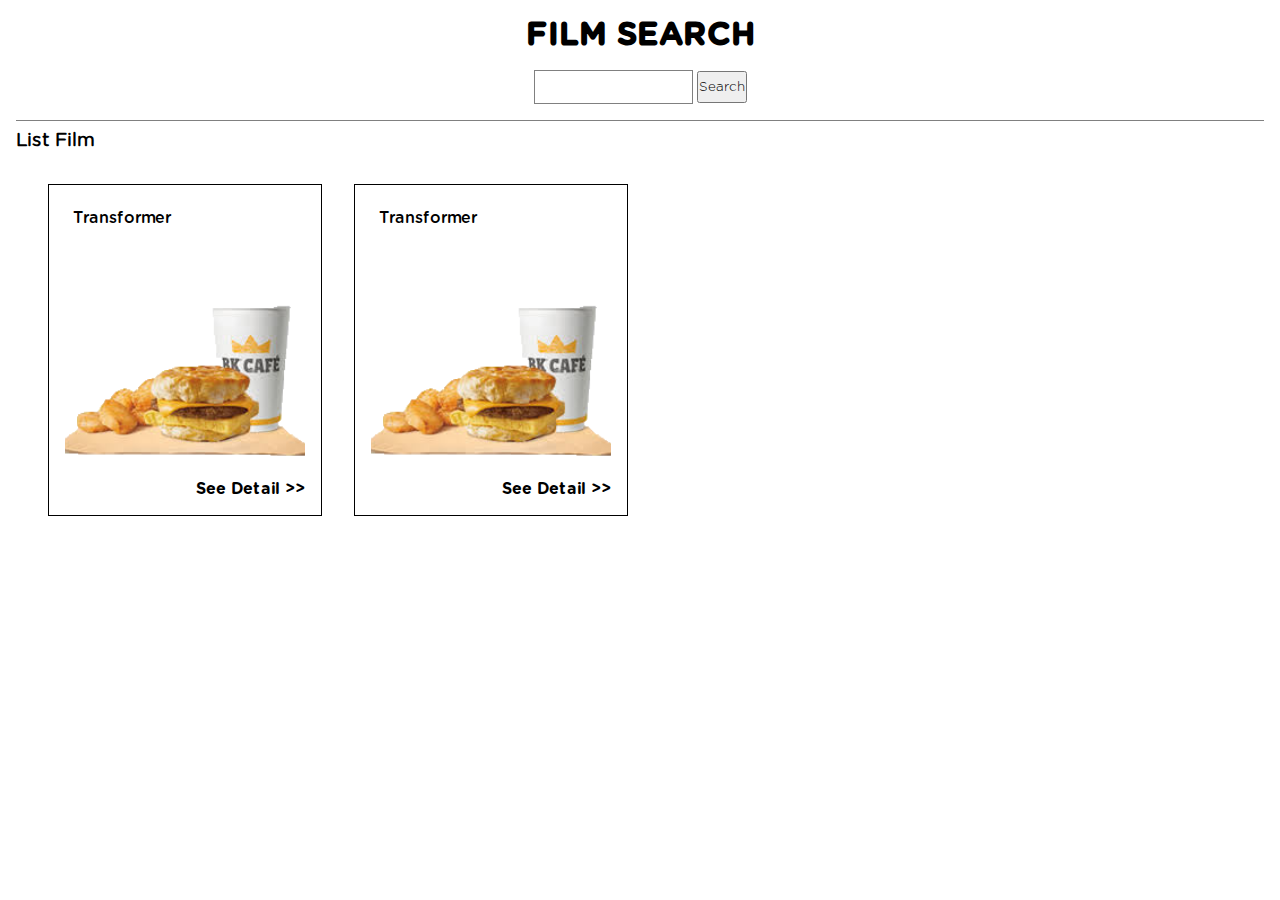
==== index.html @ 76944166 "first commit" ====
<!DOCTYPE html>
<html lang="en">
<head>
    <meta charset="UTF-8">
    <meta name="viewport" content="width=device-width, initial-scale=1.0">
    <title>Document</title>
    <link rel="stylesheet" href="css/style.css">
</head>
<body>
    <div class="header">
        <div class="header-title">
            <h1>FILM SEARCH</h1>
        </div>
        <div class="header-searchbar">
            <input type="text" id="input-search" value="">
            <button id="search" >Search</button>
        </div>
    </div>


    <div class="content" id="content">
        <div class="content-title">
            <h3>List Film</h3>
        </div>
        <div class="content-list-film" id="content-film">
            <div class="content-film" >
                <div class="content-film-title">
                    <p>Transformer</p>
                </div>
                <div class="content-film-img">
                    <img src="image/burger-egg.png" alt="">
                </div>
                <div class="content-film-btn">
                    <p>See Detail >></p>
                </div>
            </div>

            <div class="content-film">
                <div class="content-film-title">
                    <p>Transformer</p>
                </div>
                <div class="content-film-img">
                    <img src="image/burger-egg.png" alt="">
                </div>
                <div class="content-film-btn">
                    <p>See Detail >></p>
                </div>
            </div>
        </div>
    </div>

</body>
<script src="javascript.js"></script>
<script src="jquery-3.4.1.min.js"></script>
</html>
---- css/style.css ----
@font-face {
  font-family: "GothamRounded-Bold";
  src: url("fonts/GothamRounded-Bold.eot");
  src: url("fonts/GothamRounded-Bold.eot?#iefix") format("embedded-opentype"), url("fonts/GothamRounded-Bold.woff2") format("woff2"), url("fonts/GothamRounded-Bold.woff") format("woff");
  font-weight: normal;
  font-style: normal;
}
@font-face {
  font-family: "GothamRounded-Light";
  src: url("fonts/GothamRounded-Light.eot");
  src: url("fonts/GothamRounded-Light.eot?#iefix") format("embedded-opentype"), url("fonts/GothamRounded-Light.woff2") format("woff2"), url("fonts/GothamRounded-Light.woff") format("woff");
  font-weight: normal;
  font-style: normal;
}
@font-face {
  font-family: "GothamRounded-Book";
  src: url("fonts/GothamRounded-Book.eot");
  src: url("fonts/GothamRounded-Book.eot?#iefix") format("embedded-opentype"), url("fonts/GothamRounded-Book.woff2") format("woff2"), url("fonts/GothamRounded-Book.woff") format("woff");
  font-weight: normal;
  font-style: normal;
}
@font-face {
  font-family: "GothamRounded-Medium";
  src: url("fonts/GothamRounded-Medium.eot");
  src: url("fonts/GothamRounded-Medium.eot?#iefix") format("embedded-opentype"), url("fonts/GothamRounded-Medium.woff2") format("woff2"), url("fonts/GothamRounded-Medium.woff") format("woff");
  font-weight: normal;
  font-style: normal;
}
* {
  padding: 0;
  margin: 0;
}

.error {
  display: flex;
  justify-content: center;
  font-family: "GothamRounded-Bold";
}

.header {
  display: flex;
  align-items: center;
  flex-direction: column;
}
.header .header-title {
  font-family: "GothamRounded-Bold";
  padding: 1rem;
}
.header .header-searchbar input {
  height: 2rem;
  border: 1px solid;
  padding-left: 0.5rem;
  font-family: "GothamRounded-Medium";
  color: grey;
}
.header .header-searchbar button {
  height: 2rem;
  font-family: "GothamRounded-Light";
}

.content {
  padding: 1rem;
}
.content .content-title {
  border-top: 1px solid grey;
  font-family: "GothamRounded-Book";
  padding-top: 0.5rem;
}
.content .content-list-film {
  padding: 1rem;
  display: flex;
  flex-wrap: wrap;
}
.content .content-list-film .content-film {
  padding: 1rem;
  margin: 1rem;
  border: 1px solid;
}
.content .content-list-film .content-film .content-film-title {
  font-family: "GothamRounded-Medium";
  padding: 0.5rem;
}
.content .content-list-film .content-film .content-film-img {
  max-width: 100%;
}
.content .content-list-film .content-film .content-film-img img {
  width: 15rem;
  height: 15rem;
  object-fit: cover;
}
.content .content-list-film .content-film .content-film-btn {
  text-align: right;
  font-family: "GothamRounded-Bold";
  cursor: pointer;
}

/*# sourceMappingURL=style.css.map */
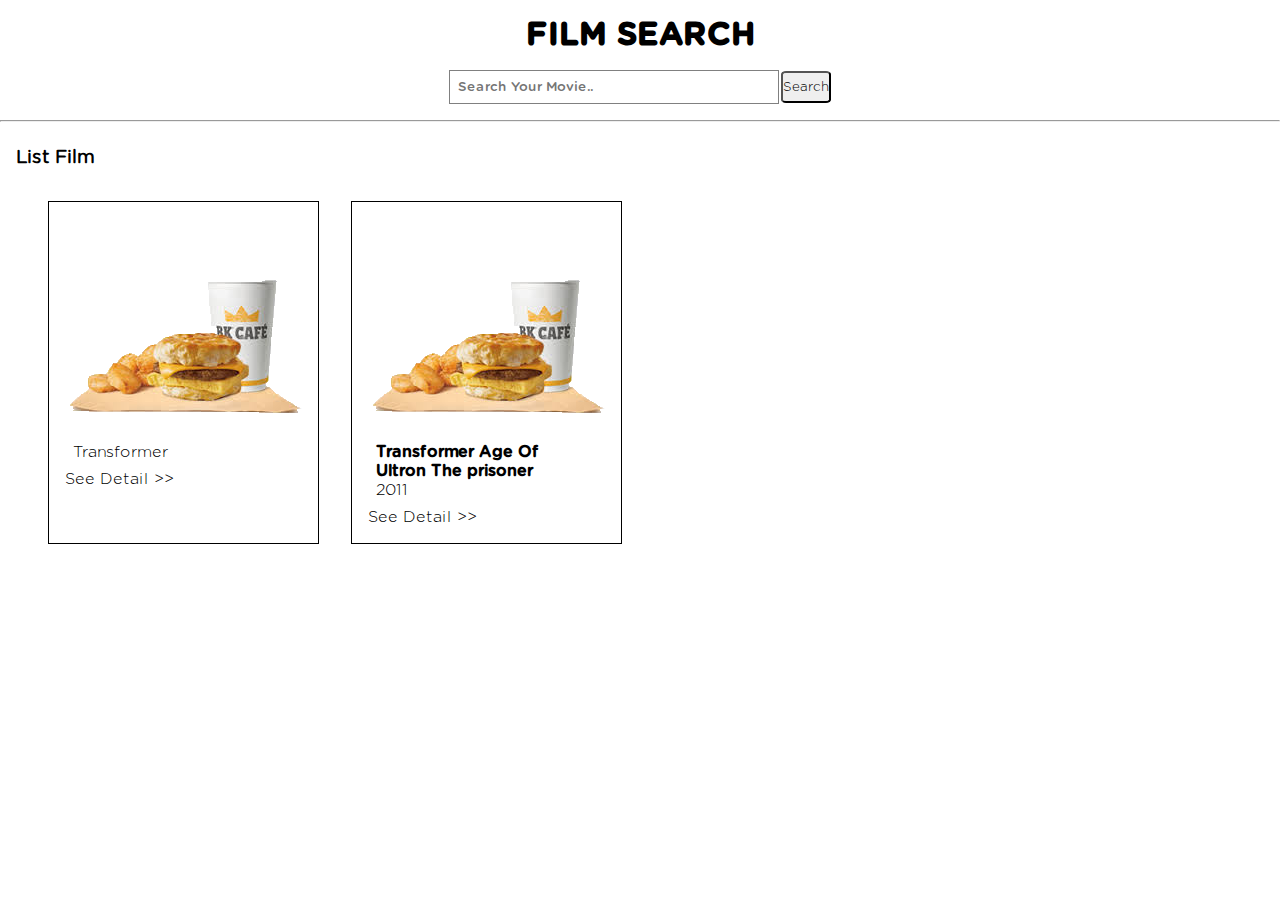
==== commit 0cd2d201: "Update Design" ====
--- a/index.html
+++ b/index.html
@@ -12,35 +12,37 @@
             <h1>FILM SEARCH</h1>
         </div>
         <div class="header-searchbar">
-            <input type="text" id="input-search" value="">
+            <input type="text" id="input-search" value="" placeholder="Search Your Movie..">
             <button id="search" >Search</button>
         </div>
     </div>
 
-
+    <hr>
     <div class="content" id="content">
         <div class="content-title">
             <h3>List Film</h3>
         </div>
         <div class="content-list-film" id="content-film">
             <div class="content-film" >
+                <div class="content-film-img">
+                    <img src="image/burger-egg.png" alt="">
+                </div>
                 <div class="content-film-title">
                     <p>Transformer</p>
                 </div>
-                <div class="content-film-img">
-                    <img src="image/burger-egg.png" alt="">
-                </div>
+               
                 <div class="content-film-btn">
                     <p>See Detail >></p>
                 </div>
             </div>
 
             <div class="content-film">
-                <div class="content-film-title">
-                    <p>Transformer</p>
-                </div>
                 <div class="content-film-img">
                     <img src="image/burger-egg.png" alt="">
+                </div>
+                <div class="content-film-title">
+                    <h4>Transformer Age Of Ultron The prisoner</h4>
+                    <p>2011</p>
                 </div>
                 <div class="content-film-btn">
                     <p>See Detail >></p>
--- a/css/style.css
+++ b/css/style.css
@@ -46,23 +46,36 @@
   font-family: "GothamRounded-Bold";
   padding: 1rem;
 }
+.header .header-searchbar {
+  margin-bottom: 1rem;
+}
 .header .header-searchbar input {
   height: 2rem;
   border: 1px solid;
   padding-left: 0.5rem;
   font-family: "GothamRounded-Medium";
   color: grey;
+  margin-right: -0.1rem;
+  width: 20rem;
 }
 .header .header-searchbar button {
   height: 2rem;
   font-family: "GothamRounded-Light";
+  border-radius: 10%;
+}
+.header .header-searchbar button:hover {
+  background-color: grey;
+}
+@media only screen and (max-width: 411px) {
+  .header .header-searchbar input {
+    width: 70%;
+  }
 }
 
 .content {
   padding: 1rem;
 }
 .content .content-title {
-  border-top: 1px solid grey;
   font-family: "GothamRounded-Book";
   padding-top: 0.5rem;
 }
@@ -76,21 +89,19 @@
   margin: 1rem;
   border: 1px solid;
 }
+.content .content-list-film .content-film .content-film-img img {
+  max-width: 100%;
+}
 .content .content-list-film .content-film .content-film-title {
   font-family: "GothamRounded-Medium";
   padding: 0.5rem;
+  max-width: 12rem;
 }
-.content .content-list-film .content-film .content-film-img {
-  max-width: 100%;
-}
-.content .content-list-film .content-film .content-film-img img {
-  width: 15rem;
-  height: 15rem;
-  object-fit: cover;
+.content .content-list-film .content-film .content-film-title p {
+  font-family: "GothamRounded-Light";
 }
 .content .content-list-film .content-film .content-film-btn {
-  text-align: right;
-  font-family: "GothamRounded-Bold";
+  font-family: "GothamRounded-Light";
   cursor: pointer;
 }
 
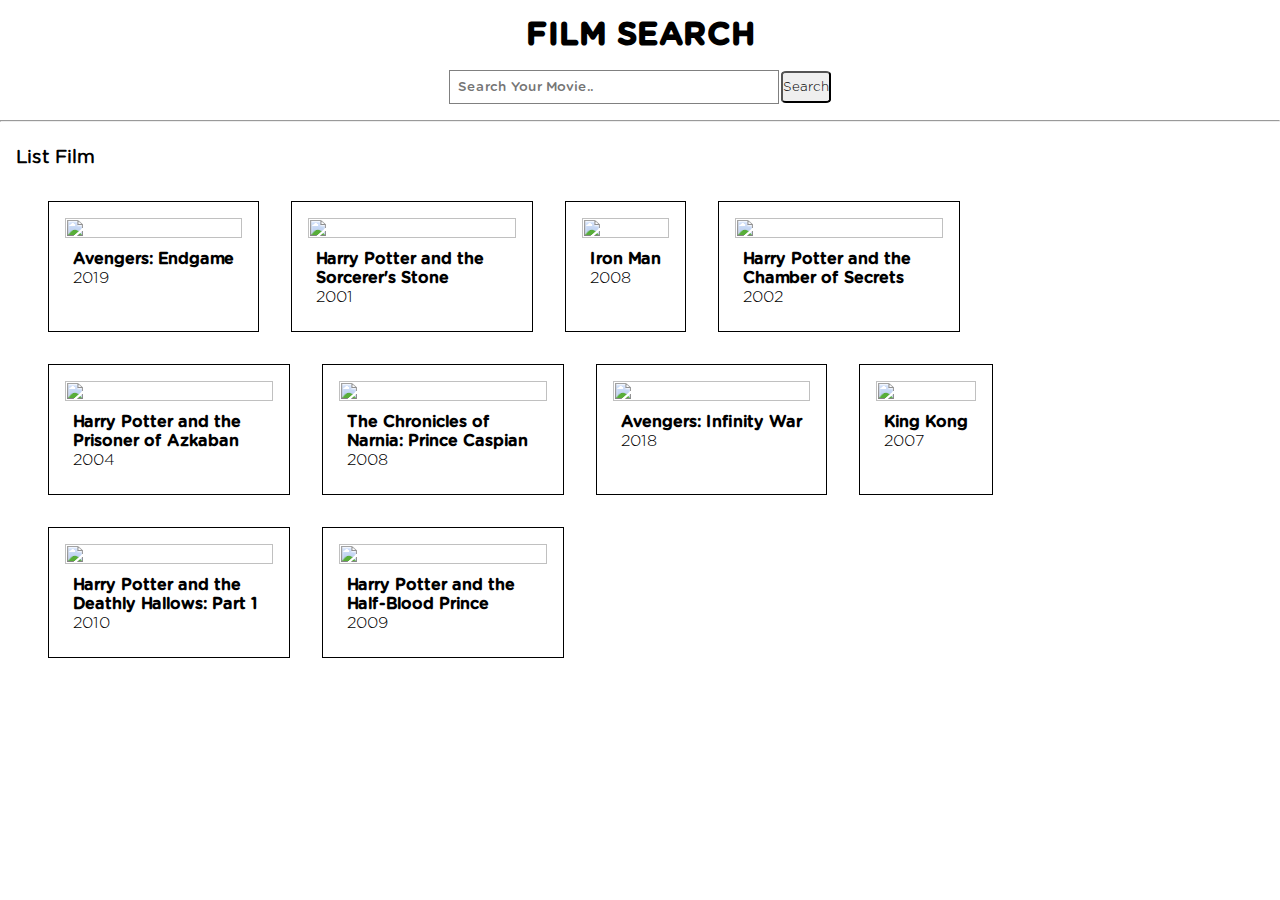
==== commit 2f9d76f8: "Error Fixed" ====
--- a/index.html
+++ b/index.html
@@ -1,11 +1,13 @@
 <!DOCTYPE html>
 <html lang="en">
+
 <head>
     <meta charset="UTF-8">
     <meta name="viewport" content="width=device-width, initial-scale=1.0">
     <title>Document</title>
     <link rel="stylesheet" href="css/style.css">
 </head>
+
 <body>
     <div class="header">
         <div class="header-title">
@@ -13,7 +15,7 @@
         </div>
         <div class="header-searchbar">
             <input type="text" id="input-search" value="" placeholder="Search Your Movie..">
-            <button id="search" >Search</button>
+            <button id="search">Search</button>
         </div>
     </div>
 
@@ -23,35 +25,153 @@
             <h3>List Film</h3>
         </div>
         <div class="content-list-film" id="content-film">
-            <div class="content-film" >
+            <div class="content-film">
                 <div class="content-film-img">
-                    <img src="image/burger-egg.png" alt="">
+                    <img src="https://m.media-amazon.com/images/M/MV5BMTc5MDE2ODcwNV5BMl5BanBnXkFtZTgwMzI2NzQ2NzM@._V1_SX300.jpg"
+                        alt="">
                 </div>
                 <div class="content-film-title">
-                    <p>Transformer</p>
+                    <h4>Avengers: Endgame</h4>
+                    <p>2019</p>
                 </div>
-               
                 <div class="content-film-btn">
-                    <p>See Detail >></p>
+                     <!-- <p>See Detail &gt;&gt;</p> -->
                 </div>
             </div>
 
             <div class="content-film">
                 <div class="content-film-img">
-                    <img src="image/burger-egg.png" alt="">
+                    <img src="https://m.media-amazon.com/images/M/MV5BNjQ3NWNlNmQtMTE5ZS00MDdmLTlkZjUtZTBlM2UxMGFiMTU3XkEyXkFqcGdeQXVyNjUwNzk3NDc@._V1_SX300.jpg"
+                        alt="">
                 </div>
                 <div class="content-film-title">
-                    <h4>Transformer Age Of Ultron The prisoner</h4>
-                    <p>2011</p>
+                    <h4>Harry Potter and the Sorcerer's Stone</h4>
+                    <p>2001</p>
                 </div>
                 <div class="content-film-btn">
-                    <p>See Detail >></p>
+                     <!-- <p>See Detail &gt;&gt;</p> -->
                 </div>
             </div>
+
+            <div class="content-film">
+                <div class="content-film-img">
+                    <img src="https://m.media-amazon.com/images/M/MV5BMTczNTI2ODUwOF5BMl5BanBnXkFtZTcwMTU0NTIzMw@@._V1_SX300.jpg"
+                        alt="">
+                </div>
+                <div class="content-film-title">
+                    <h4>Iron Man</h4>
+                    <p>2008</p>
+                </div>
+                <div class="content-film-btn">
+                    <!-- <p>See Detail &gt;&gt;</p> -->
+                </div>
+            </div>
+
+            <div class="content-film">
+                <div class="content-film-img">
+                    <img src="https://m.media-amazon.com/images/M/MV5BMTcxODgwMDkxNV5BMl5BanBnXkFtZTYwMDk2MDg3._V1_SX300.jpg"
+                        alt="">
+                </div>
+                <div class="content-film-title">
+                    <h4>Harry Potter and the Chamber of Secrets</h4>
+                    <p>2002</p>
+                </div>
+                <div class="content-film-btn">
+                     <!-- <p>See Detail &gt;&gt;</p> -->
+                </div>
+            </div>
+
+            <div class="content-film">
+                <div class="content-film-img">
+                    <img src="https://m.media-amazon.com/images/M/MV5BMTY4NTIwODg0N15BMl5BanBnXkFtZTcwOTc0MjEzMw@@._V1_SX300.jpg"
+                        alt="">
+                </div>
+                <div class="content-film-title">
+                    <h4>Harry Potter and the Prisoner of Azkaban</h4>
+                    <p>2004</p>
+                </div>
+                <div class="content-film-btn">
+                     <!-- <p>See Detail &gt;&gt;</p> -->
+                </div>
+            </div>
+
+            <div class="content-film">
+                <div class="content-film-img">
+                    <img src="https://m.media-amazon.com/images/M/MV5BMTIwOTA4NTE4Ml5BMl5BanBnXkFtZTcwOTI2NTg1MQ@@._V1_SX300.jpg"
+                        alt="">
+                </div>
+                <div class="content-film-title">
+                    <h4>The Chronicles of Narnia: Prince Caspian</h4>
+                    <p>2008</p>
+                </div>
+                <div class="content-film-btn">
+                     <!-- <p>See Detail &gt;&gt;</p> -->
+                </div>
+            </div>
+
+
+            <div class="content-film">
+                <div class="content-film-img">
+                    <img src="https://m.media-amazon.com/images/M/MV5BMjMxNjY2MDU1OV5BMl5BanBnXkFtZTgwNzY1MTUwNTM@._V1_SX300.jpg"
+                        alt="">
+                </div>
+                <div class="content-film-title">
+                    <h4>Avengers: Infinity War</h4>
+                    <p>2018</p>
+                </div>
+                <div class="content-film-btn">
+                    <!-- <p>See Detail &gt;&gt;</p> --> 
+                </div>
+            </div>
+
+            <div class="content-film">
+                <div class="content-film-img">
+                    <img src="https://m.media-amazon.com/images/M/MV5BMjYxYmRlZWYtMzAwNC00MDA1LWJjNTItOTBjMzlhNGMzYzk3XkEyXkFqcGdeQXVyMTQxNzMzNDI@._V1_SX300.jpg"
+                        alt="">
+                </div>
+                <div class="content-film-title">
+                    <h4>King Kong</h4>
+                    <p>2007</p>
+                </div>
+                <div class="content-film-btn">
+                     <!-- <p>See Detail &gt;&gt;</p> -->
+                </div>
+            </div>
+
+            <div class="content-film">
+                <div class="content-film-img">
+                    <img src="https://m.media-amazon.com/images/M/MV5BMTQ2OTE1Mjk0N15BMl5BanBnXkFtZTcwODE3MDAwNA@@._V1_SX300.jpg"
+                        alt="">
+                </div>
+                <div class="content-film-title">
+                    <h4>Harry Potter and the Deathly Hallows: Part 1</h4>
+                    <p>2010</p>
+                </div>
+                <div class="content-film-btn">
+                     <!-- <p>See Detail &gt;&gt;</p> -->
+                </div>
+            </div>
+
+            <div class="content-film">
+                <div class="content-film-img">
+                    <img src="https://m.media-amazon.com/images/M/MV5BNzU3NDg4NTAyNV5BMl5BanBnXkFtZTcwOTg2ODg1Mg@@._V1_SX300.jpg"
+                        alt="">
+                </div>
+                <div class="content-film-title">
+                    <h4>Harry Potter and the Half-Blood Prince</h4>
+                    <p>2009</p>
+                </div>
+                <div class="content-film-btn">
+                    <!-- <p>See Detail &gt;&gt;</p> --> 
+                </div>
+            </div>
+
+            
         </div>
     </div>
 
 </body>
 <script src="javascript.js"></script>
 <script src="jquery-3.4.1.min.js"></script>
+
 </html>--- a/css/style.css
+++ b/css/style.css
@@ -90,7 +90,9 @@
   border: 1px solid;
 }
 .content .content-list-film .content-film .content-film-img img {
-  max-width: 100%;
+  width: 100%;
+  height: 40%;
+  object-fit: cover;
 }
 .content .content-list-film .content-film .content-film-title {
   font-family: "GothamRounded-Medium";
@@ -101,6 +103,8 @@
   font-family: "GothamRounded-Light";
 }
 .content .content-list-film .content-film .content-film-btn {
+  position: relative;
+  bottom: 0;
   font-family: "GothamRounded-Light";
   cursor: pointer;
 }
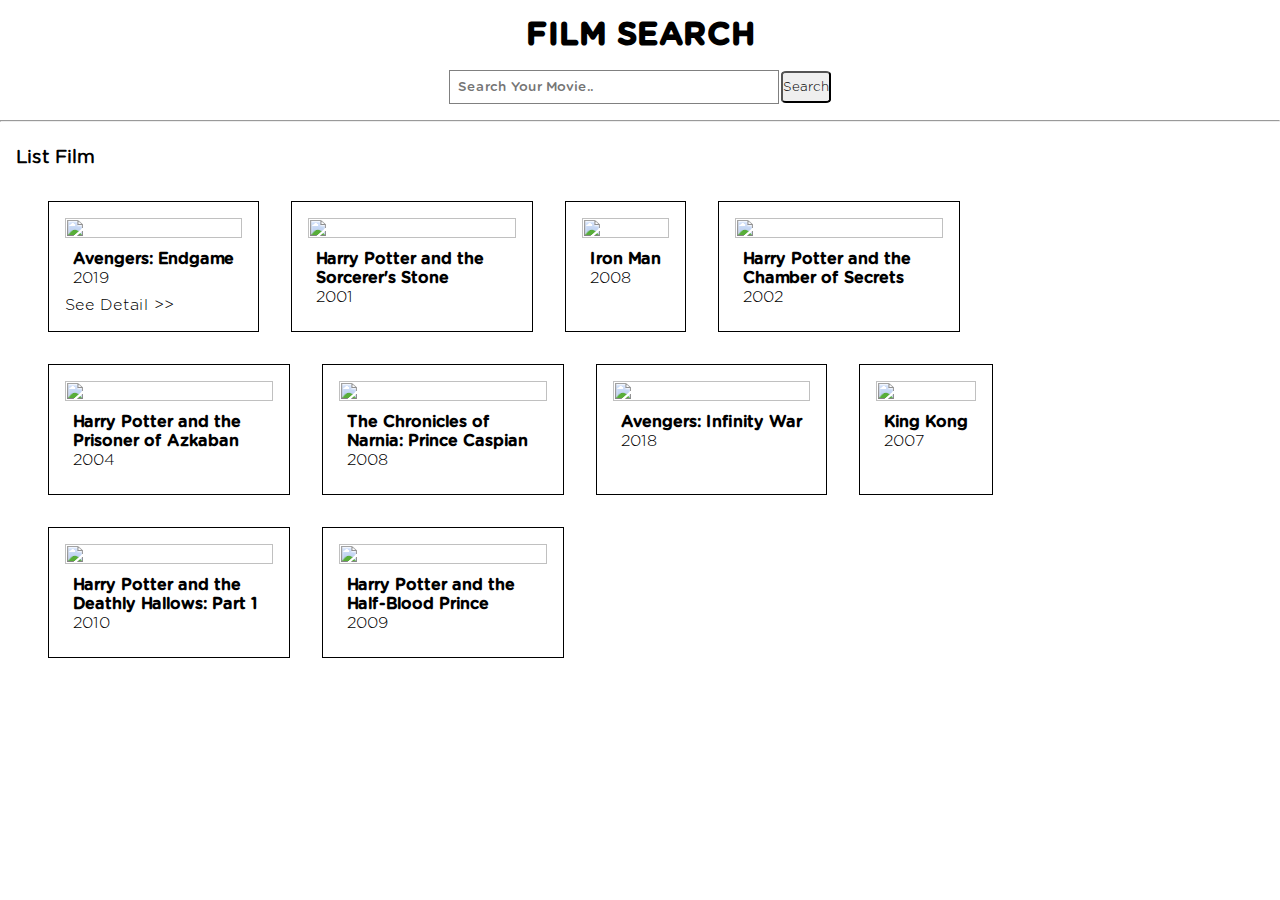
==== commit c3a52c45: "update modal Pop up" ====
--- a/index.html
+++ b/index.html
@@ -35,7 +35,7 @@
                     <p>2019</p>
                 </div>
                 <div class="content-film-btn">
-                     <!-- <p>See Detail &gt;&gt;</p> -->
+                    <p>See Detail &gt;&gt;</p>
                 </div>
             </div>
 
@@ -48,9 +48,7 @@
                     <h4>Harry Potter and the Sorcerer's Stone</h4>
                     <p>2001</p>
                 </div>
-                <div class="content-film-btn">
-                     <!-- <p>See Detail &gt;&gt;</p> -->
-                </div>
+           
             </div>
 
             <div class="content-film">
@@ -62,9 +60,7 @@
                     <h4>Iron Man</h4>
                     <p>2008</p>
                 </div>
-                <div class="content-film-btn">
-                    <!-- <p>See Detail &gt;&gt;</p> -->
-                </div>
+          
             </div>
 
             <div class="content-film">
@@ -76,9 +72,7 @@
                     <h4>Harry Potter and the Chamber of Secrets</h4>
                     <p>2002</p>
                 </div>
-                <div class="content-film-btn">
-                     <!-- <p>See Detail &gt;&gt;</p> -->
-                </div>
+             
             </div>
 
             <div class="content-film">
@@ -90,9 +84,7 @@
                     <h4>Harry Potter and the Prisoner of Azkaban</h4>
                     <p>2004</p>
                 </div>
-                <div class="content-film-btn">
-                     <!-- <p>See Detail &gt;&gt;</p> -->
-                </div>
+             
             </div>
 
             <div class="content-film">
@@ -104,9 +96,7 @@
                     <h4>The Chronicles of Narnia: Prince Caspian</h4>
                     <p>2008</p>
                 </div>
-                <div class="content-film-btn">
-                     <!-- <p>See Detail &gt;&gt;</p> -->
-                </div>
+           
             </div>
 
 
@@ -119,9 +109,7 @@
                     <h4>Avengers: Infinity War</h4>
                     <p>2018</p>
                 </div>
-                <div class="content-film-btn">
-                    <!-- <p>See Detail &gt;&gt;</p> --> 
-                </div>
+            
             </div>
 
             <div class="content-film">
@@ -133,9 +121,7 @@
                     <h4>King Kong</h4>
                     <p>2007</p>
                 </div>
-                <div class="content-film-btn">
-                     <!-- <p>See Detail &gt;&gt;</p> -->
-                </div>
+            
             </div>
 
             <div class="content-film">
@@ -147,9 +133,7 @@
                     <h4>Harry Potter and the Deathly Hallows: Part 1</h4>
                     <p>2010</p>
                 </div>
-                <div class="content-film-btn">
-                     <!-- <p>See Detail &gt;&gt;</p> -->
-                </div>
+              
             </div>
 
             <div class="content-film">
@@ -161,14 +145,35 @@
                     <h4>Harry Potter and the Half-Blood Prince</h4>
                     <p>2009</p>
                 </div>
-                <div class="content-film-btn">
-                    <!-- <p>See Detail &gt;&gt;</p> --> 
-                </div>
+               
             </div>
-
-            
         </div>
     </div>
+
+<div class="popUp" id="popUp">
+    <div class="popUp-box">
+        <div class="popUp-Title">
+            <h3>Title</h3>
+            <button id="popUp-btn-close">X</button>
+        </div>
+        <div class="popUp-Img">
+            <img src="image/cheese-burger.png" alt="">
+        </div>
+        <div class="popUp-Detail">
+            <div class="popUp-Detail-Plot">
+                
+                <p>Lorem ipsum dolor sit amet consectetur adipisicing elit. Placeat dicta quis ducimus, dolor quas, eius quasi cum error nesciunt veritatis, necessitatibus debitis blanditiis? Laborum magnam dolorum fuga nemo enim corporis.</p>
+            </div>
+            <div class="popUp-Detail-Cast">
+                <span>Joko, Bambang</span>
+            </div>
+        </div>
+    </div>
+</div>
+
+<div class="overlay" id="overlay"></div>
+
+
 
 </body>
 <script src="javascript.js"></script>
--- a/css/style.css
+++ b/css/style.css
@@ -109,4 +109,68 @@
   cursor: pointer;
 }
 
+.popUp {
+  position: fixed;
+  top: 10%;
+  left: 50%;
+  transform: translateX(-50%);
+  font-family: "GothamRounded-Medium";
+  display: flex;
+  justify-content: center;
+  background-color: wheat;
+  z-index: 10;
+  display: none;
+}
+.popUp .popUp-box {
+  border: 1px solid;
+  padding: 1rem;
+  margin: 1rem;
+}
+.popUp .popUp-box .popUp-Title {
+  display: flex;
+  justify-content: space-between;
+  margin-bottom: 1rem;
+}
+.popUp .popUp-box .popUp-Title button {
+  border: none;
+  outline: none;
+  cursor: pointer;
+  background: none;
+  font-size: 1rem;
+  font-weight: bold;
+}
+.popUp .popUp-box .popUp-Img {
+  display: flex;
+  justify-content: center;
+}
+.popUp .popUp-box .popUp-Detail {
+  margin: 1rem;
+}
+.popUp .popUp-box .popUp-Detail .popUp-Detail-Plot {
+  font-family: "GothamRounded-Book";
+  margin-bottom: 0.5rem;
+}
+.popUp .popUp-box .popUp-Detail .popUp-Detail-Plot h3 {
+  font-family: "GothamRounded-Bold";
+}
+.popUp .popUp-box .popUp-Detail .popUp-Detail-Cast {
+  font-family: "GothamRounded-Light";
+}
+
+#overlay {
+  position: fixed;
+  top: 0;
+  left: 0;
+  right: 0;
+  bottom: 0;
+  background-color: rgba(0, 0, 0, 0.5);
+  pointer-events: none;
+  opacity: 0;
+}
+
+#overlay.active {
+  pointer-events: all;
+  opacity: 1;
+}
+
 /*# sourceMappingURL=style.css.map */
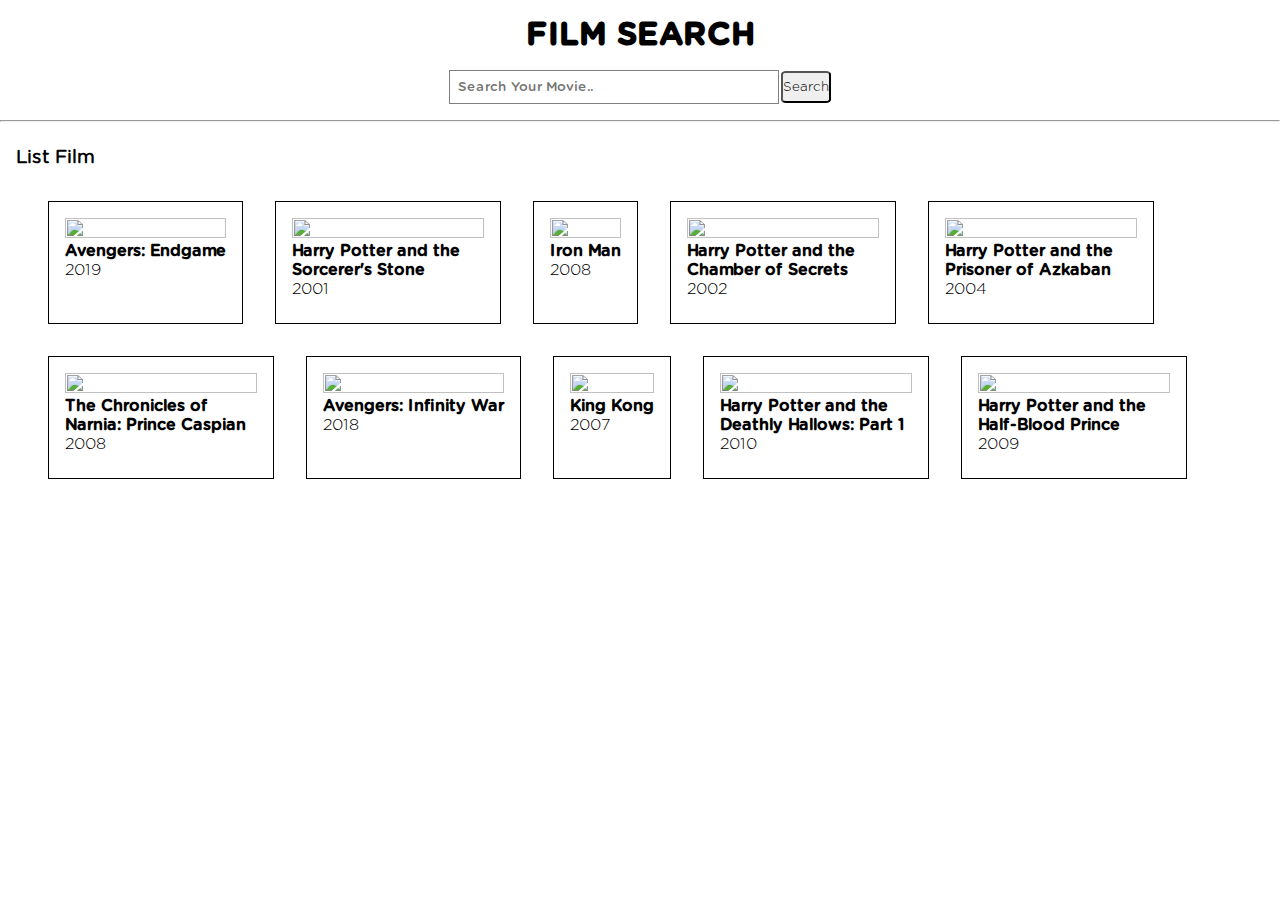
==== commit 902d5a52: "new update" ====
--- a/index.html
+++ b/index.html
@@ -34,9 +34,7 @@
                     <h4>Avengers: Endgame</h4>
                     <p>2019</p>
                 </div>
-                <div class="content-film-btn">
-                    <p>See Detail &gt;&gt;</p>
-                </div>
+                
             </div>
 
             <div class="content-film">
--- a/css/style.css
+++ b/css/style.css
@@ -96,7 +96,7 @@
 }
 .content .content-list-film .content-film .content-film-title {
   font-family: "GothamRounded-Medium";
-  padding: 0.5rem;
+  padding-bottom: 0.5rem;
   max-width: 12rem;
 }
 .content .content-list-film .content-film .content-film-title p {
@@ -107,6 +107,9 @@
   bottom: 0;
   font-family: "GothamRounded-Light";
   cursor: pointer;
+}
+.content .content-list-film .content-film .content-film-btn:hover {
+  color: #38defc;
 }
 
 .popUp {
@@ -120,6 +123,8 @@
   background-color: wheat;
   z-index: 10;
   display: none;
+  overflow-y: scroll;
+  max-height: 100%;
 }
 .popUp .popUp-box {
   border: 1px solid;
